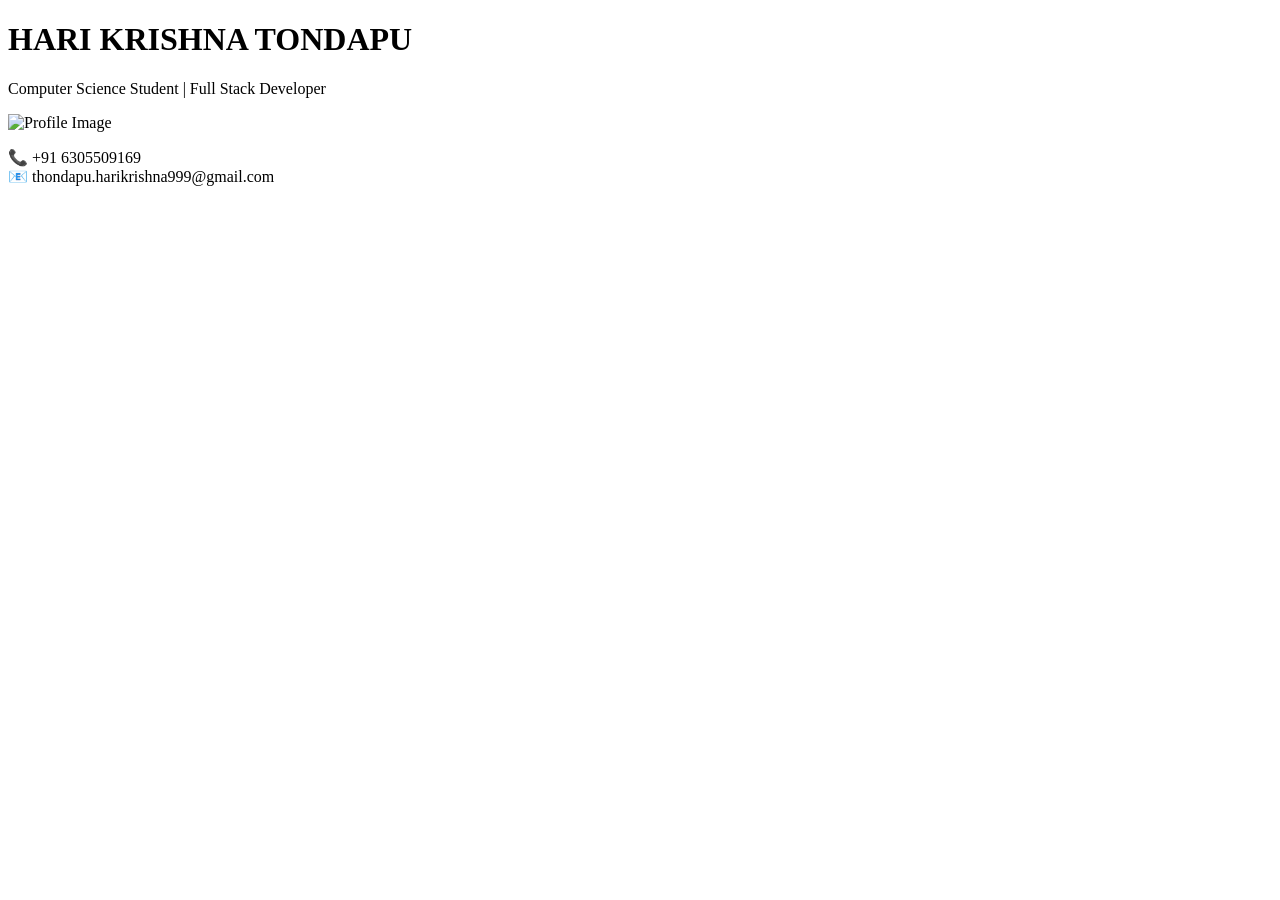
==== html/harikrishna_portfolio.html @ 84873e1a "header added" ====
<!DOCTYPE html>
<html lang="en">
<head>
    <meta charset="UTF-8">
    <title>Hari Krishna Portfolio</title>
</head>
<body>
 <header>
    <h1>HARI KRISHNA TONDAPU</h1>
    <p>Computer Science Student | Full Stack Developer</p>
    <img src="https://via.placeholder.com/150" alt="Profile Image">

    <p>
        📞 +91 6305509169 <br>
        📧 thondapu.harikrishna999@gmail.com
    </p>
 </header>

</body>
</html>
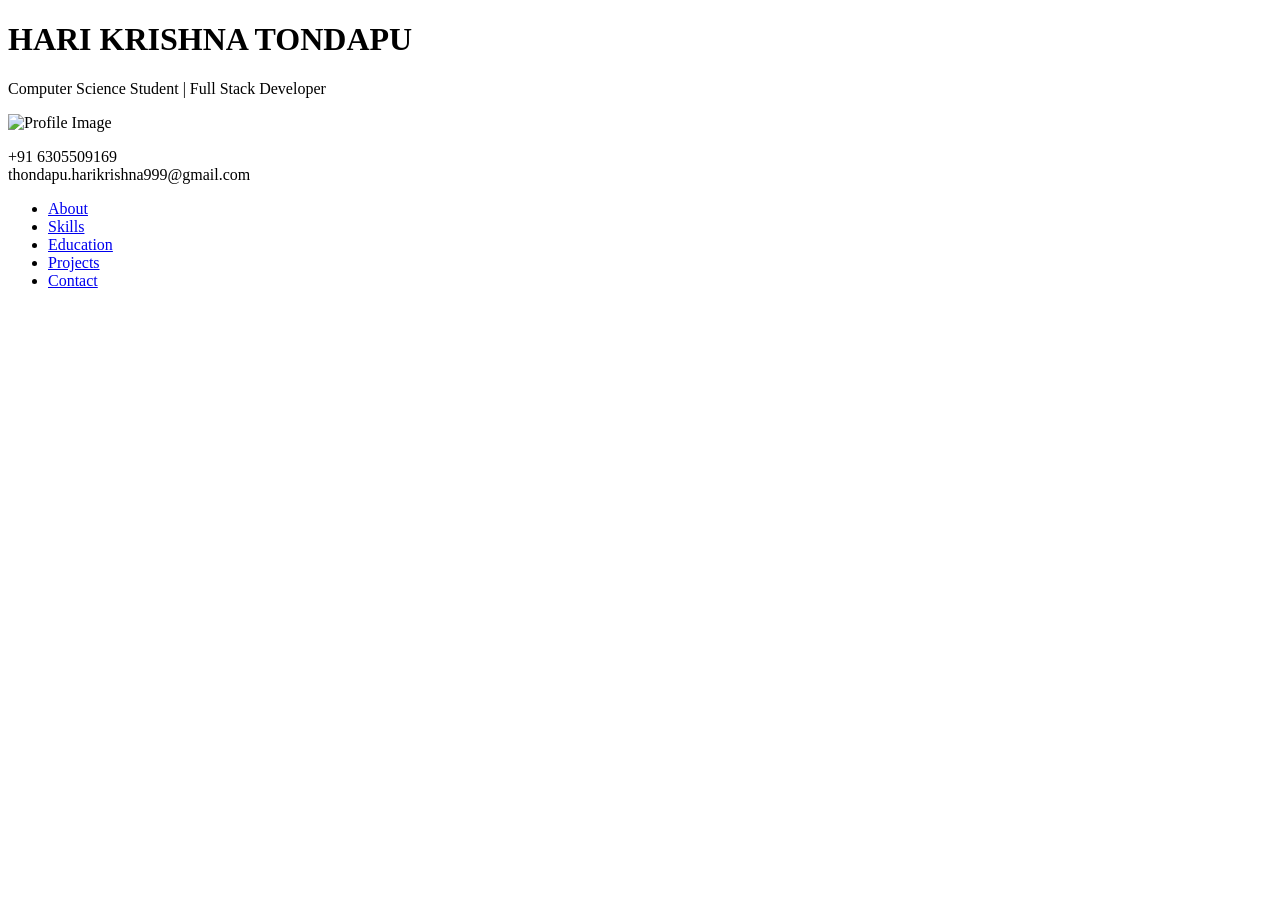
==== commit 7348fb44: "added navigation" ====
--- a/html/harikrishna_portfolio.html
+++ b/html/harikrishna_portfolio.html
@@ -11,10 +11,19 @@
     <img src="https://via.placeholder.com/150" alt="Profile Image">
 
     <p>
-        📞 +91 6305509169 <br>
-        📧 thondapu.harikrishna999@gmail.com
+        +91 6305509169 <br>
+        thondapu.harikrishna999@gmail.com
     </p>
  </header>
-
+ <nav>
+    <ul>
+        <li><a href="#about">About</a></li>
+        <li><a href="#skills">Skills</a></li>
+        <li><a href="#education">Education</a></li>
+        <li><a href="#projects">Projects</a></li>
+        <li><a href="#contact">Contact</a></li>
+    </ul>
+ </nav>
+    
 </body>
 </html>
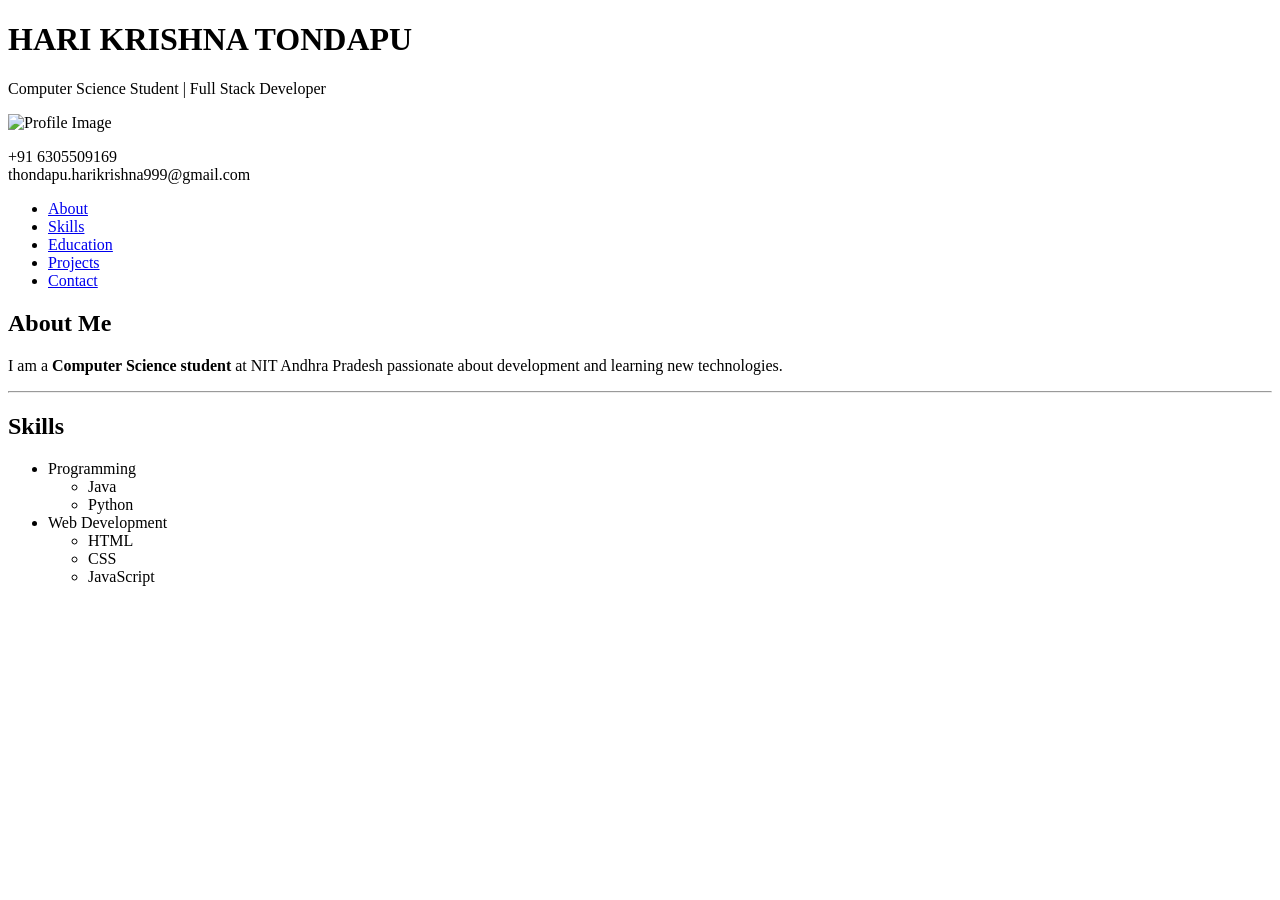
==== commit 1d5c88b4: "about hari" ====
--- a/html/harikrishna_portfolio.html
+++ b/html/harikrishna_portfolio.html
@@ -24,6 +24,31 @@
         <li><a href="#contact">Contact</a></li>
     </ul>
  </nav>
-    
+    <section id="about">
+    <h2>About Me</h2>
+    <p>
+        I am a <strong>Computer Science student</strong> at NIT Andhra Pradesh
+        passionate about development and learning new technologies.
+    </p>
+    <hr>
+   </section>
+   <section id="skills">
+    <h2>Skills</h2>
+    <ul>
+        <li>Programming
+            <ul>
+                <li>Java</li>
+                <li>Python</li>
+            </ul>
+        </li>
+        <li>Web Development
+            <ul>
+                <li>HTML</li>
+                <li>CSS</li>
+                <li>JavaScript</li>
+            </ul>
+        </li>
+    </ul>
+</section>
 </body>
 </html>
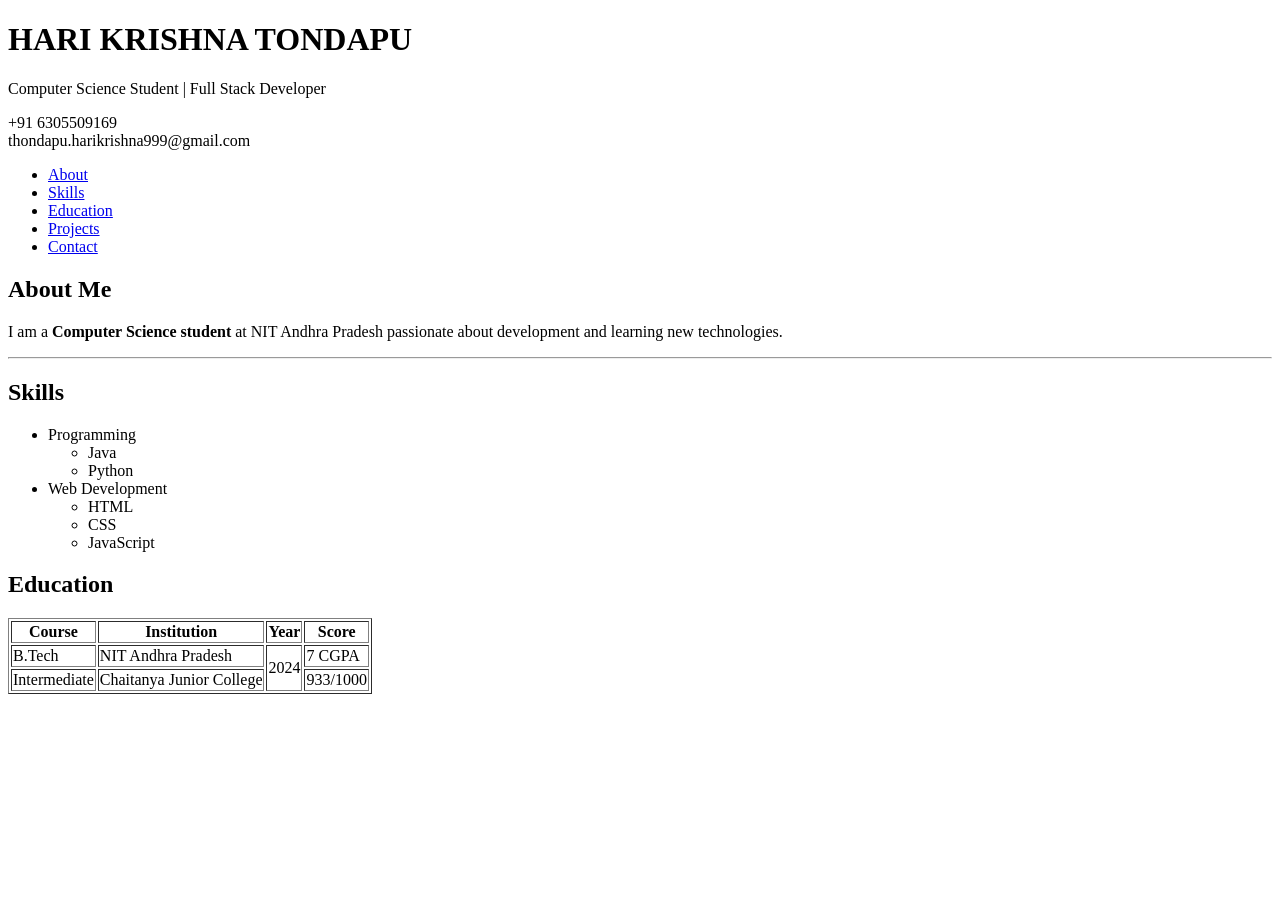
==== commit 5f6eb0e8: "hari education" ====
--- a/html/harikrishna_portfolio.html
+++ b/html/harikrishna_portfolio.html
@@ -8,7 +8,6 @@
  <header>
     <h1>HARI KRISHNA TONDAPU</h1>
     <p>Computer Science Student | Full Stack Developer</p>
-    <img src="https://via.placeholder.com/150" alt="Profile Image">
 
     <p>
         +91 6305509169 <br>
@@ -50,5 +49,27 @@
         </li>
     </ul>
 </section>
+<section id="education">
+    <h2>Education</h2>
+    <table border="1">
+        <tr>
+            <th>Course</th>
+            <th>Institution</th>
+            <th>Year</th>
+            <th>Score</th>
+        </tr>
+        <tr>
+            <td>B.Tech</td>
+            <td>NIT Andhra Pradesh</td>
+            <td rowspan="2">2024</td>
+            <td>7 CGPA</td>
+        </tr>
+        <tr>
+            <td>Intermediate</td>
+            <td>Chaitanya Junior College</td>
+            <td>933/1000</td>
+        </tr>
+    </table>
+</section>
 </body>
 </html>
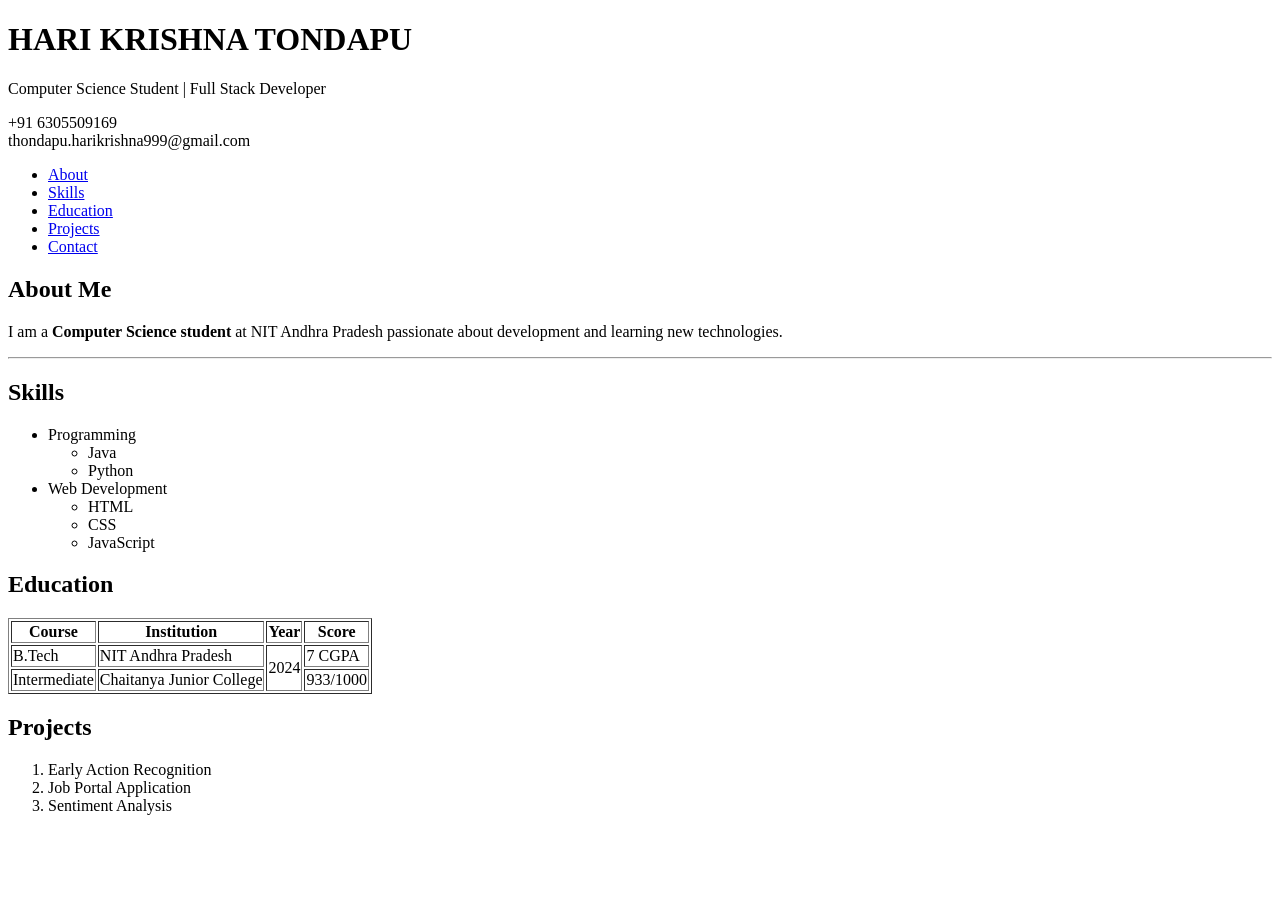
==== commit fbc20963: "projects" ====
--- a/html/harikrishna_portfolio.html
+++ b/html/harikrishna_portfolio.html
@@ -71,5 +71,15 @@
         </tr>
     </table>
 </section>
+<section id="projects">
+    <h2>Projects</h2>
+    <ol>
+        <li>Early Action Recognition</li>
+        <li>Job Portal Application</li>
+        <li>Sentiment Analysis</li>
+    </ol>
+</section>
+
+
 </body>
 </html>
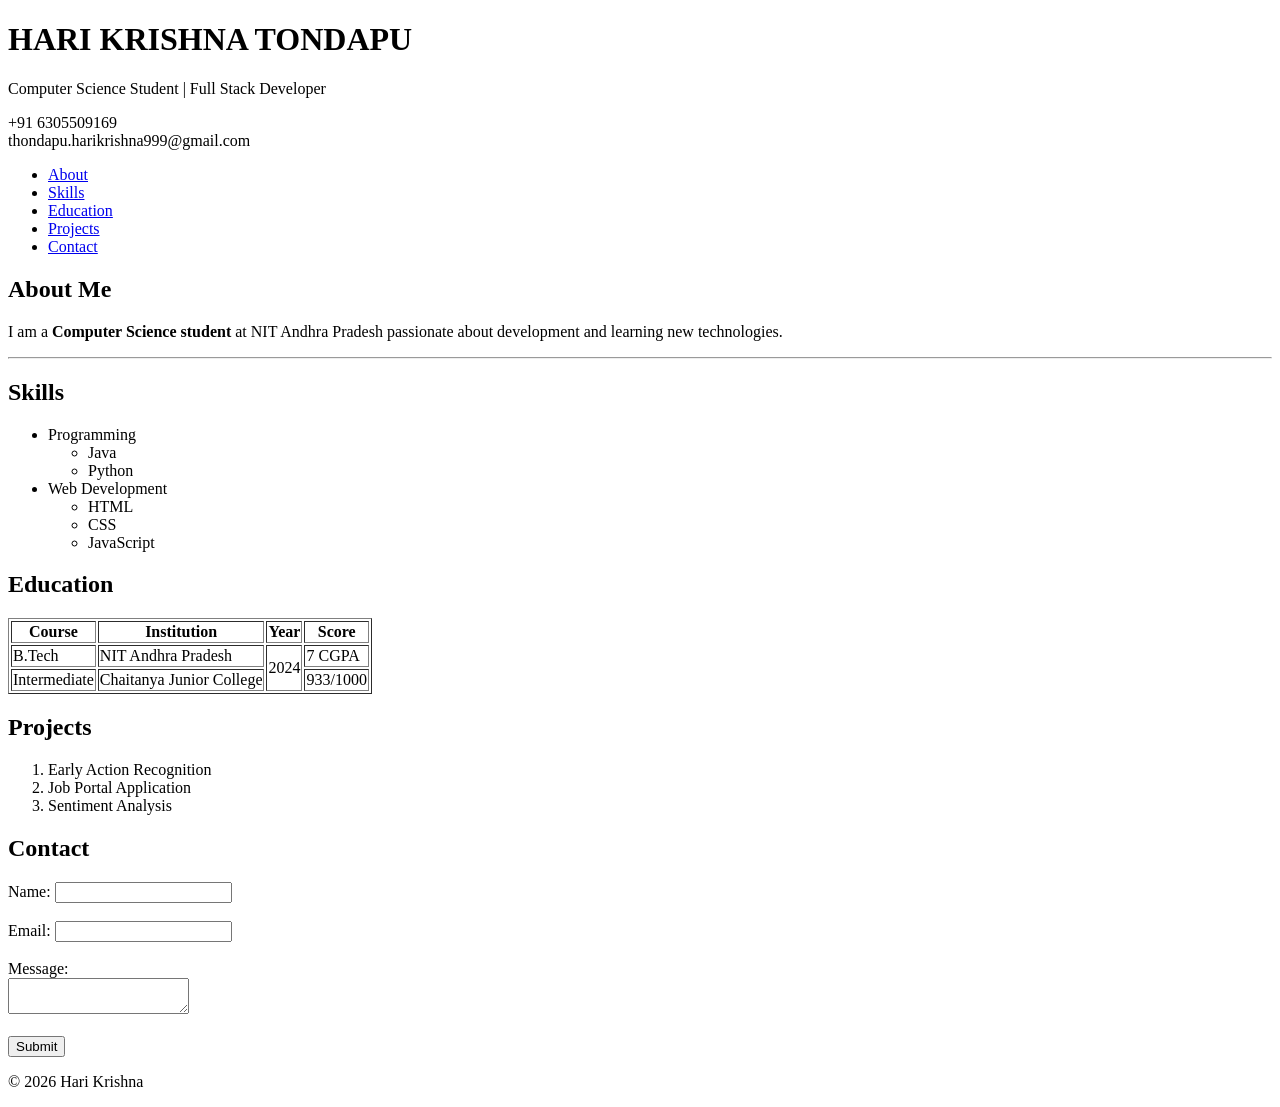
==== commit 046835f0: "contact form and footer" ====
--- a/html/harikrishna_portfolio.html
+++ b/html/harikrishna_portfolio.html
@@ -79,7 +79,24 @@
         <li>Sentiment Analysis</li>
     </ol>
 </section>
+<section id="contact">
+    <h2>Contact</h2>
+    <form>
+        <label>Name:</label>
+        <input type="text"><br><br>
 
+        <label>Email:</label>
+        <input type="email"><br><br>
+
+        <label>Message:</label><br>
+        <textarea></textarea><br><br>
+
+        <input type="submit">
+    </form>
+</section>
+<footer>
+    <p>© 2026 Hari Krishna</p>
+</footer>
 
 </body>
 </html>
